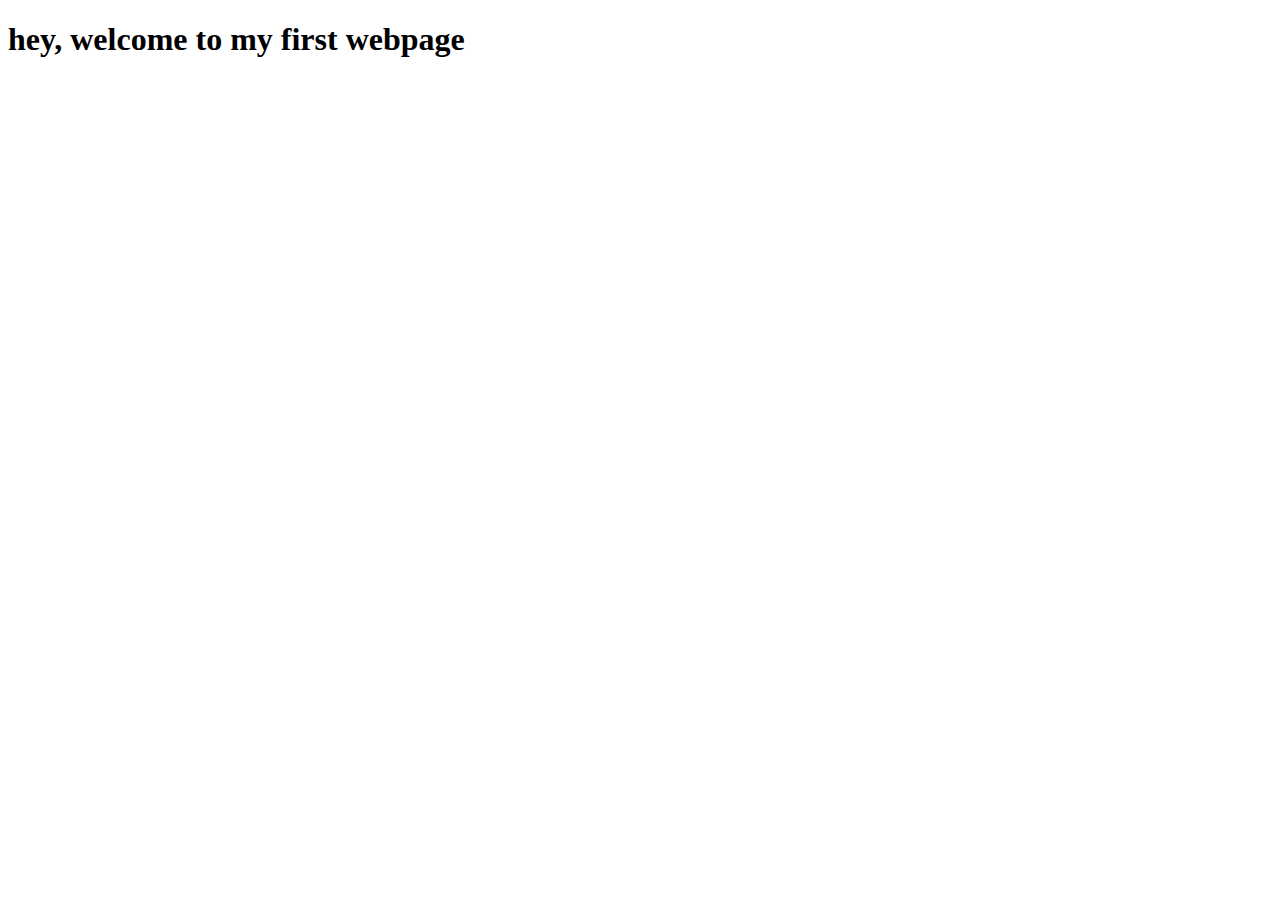
==== week2.html @ ca205ec4 "Update week2.html" ====
<!DOCTYPE html>
<html lang="en">
<head>
    <meta charset="UTF-8">
    <meta name="viewport" content="width=>, initial-scale=1.0">
    <title>My first webpage</title>
</head>
<body>
    <h1> hey, welcome to my first webpage</h1>
    </body>
</body>
</html>
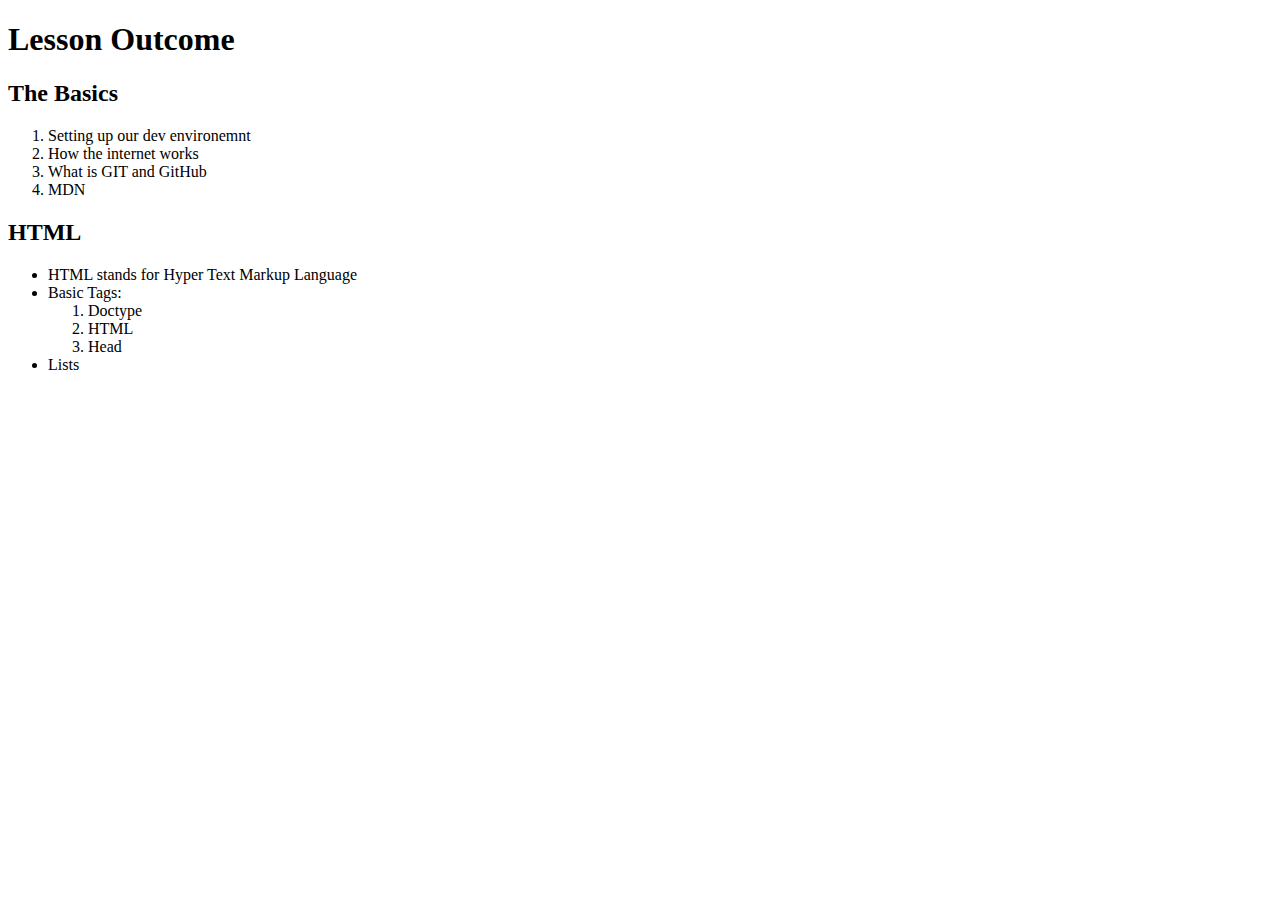
==== commit 2edb5623: "Update week2.html" ====
--- a/week2.html
+++ b/week2.html
@@ -6,7 +6,28 @@
     <title>My first webpage</title>
 </head>
 <body>
-    <h1> hey, welcome to my first webpage</h1>
-    </body>
+    <h1> Lesson Outcome</h1>
+    <h2>The Basics</h2>
+
+            <ol>
+                <li>Setting up our dev environemnt</li>
+                <li>How the internet works</li>
+                <li>What is GIT and GitHub</li>
+                <li>MDN</li>
+            </ol>
+
+            <h2>HTML</h2>
+            <ul>
+                <li>HTML stands for Hyper Text Markup Language</li>
+                <li>Basic Tags:
+                    <ol>
+                        <li>Doctype</li>
+                        <li>HTML</li>
+                        <li>Head</li>
+                    </ol>
+                </li>
+                <li>Lists</li>
+            </ul>
+
 </body>
 </html>